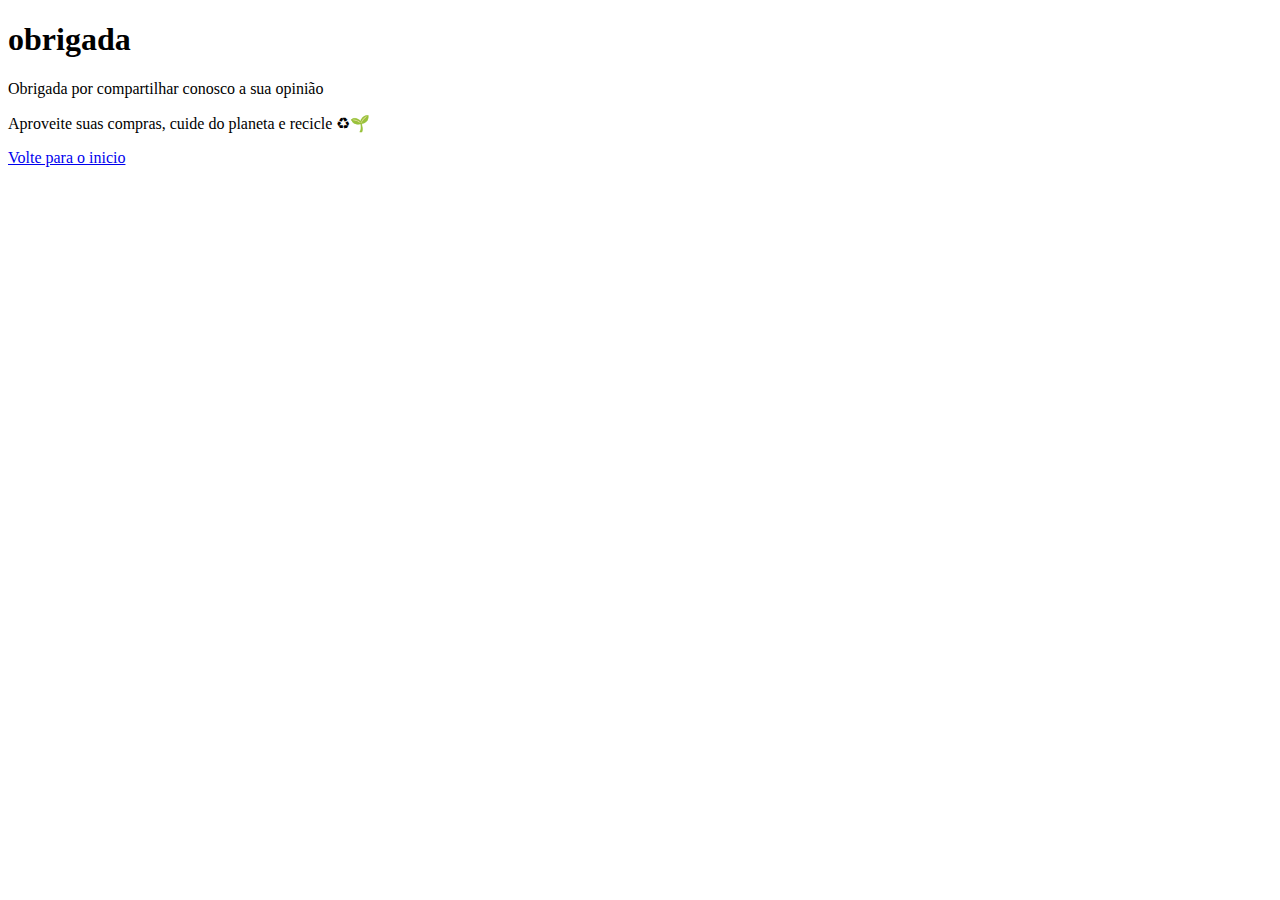
==== Indexx.html @ 65dcf519 "Add files via upload" ====
<!DOCTYPE html>
<html lang="pt-br">
<head>
    <meta charset="UTF-8">
    <meta name="viewport" content="width=device-width, initial-scale=1.0">
    <title>Grata</title>
    <link rel="stylesheet" href="Indexx.html">
</head>
<body>
    <div class="grata">
        <h1>obrigada</h1>
        <p>Obrigada por compartilhar conosco a sua opinião</p>
        <p>Aproveite suas compras, cuide do planeta e recicle ♻🌱</p>
        <a href="index.html" class="bot">Volte para o inicio</a>
    </div>
</body>
</html>
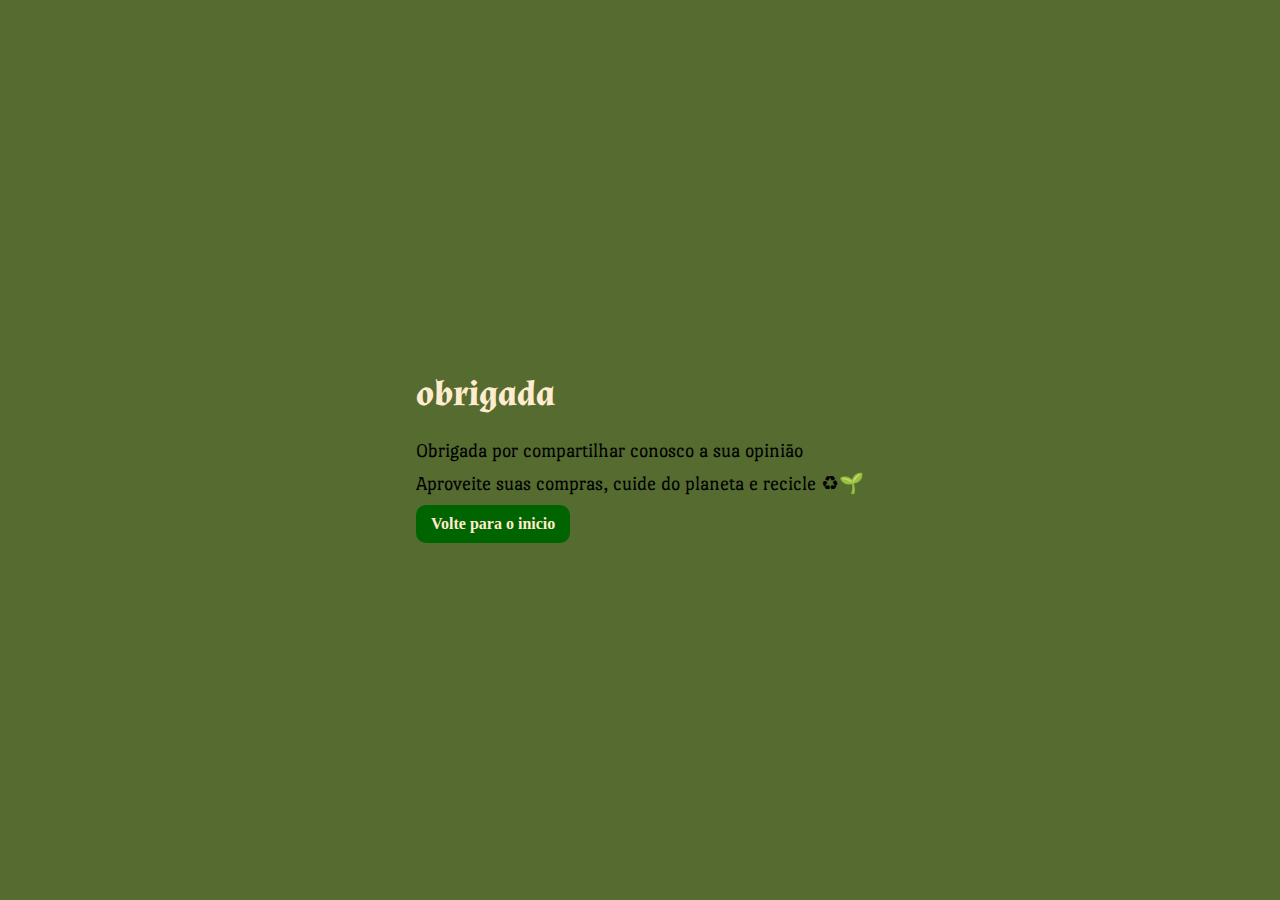
==== commit af1034f7: "Update Indexx.html" ====
--- a/Indexx.html
+++ b/Indexx.html
@@ -4,7 +4,7 @@
     <meta charset="UTF-8">
     <meta name="viewport" content="width=device-width, initial-scale=1.0">
     <title>Grata</title>
-    <link rel="stylesheet" href="Indexx.html">
+    <link rel="stylesheet" href="Indexx.css">
 </head>
 <body>
     <div class="grata">
@@ -14,4 +14,4 @@
         <a href="index.html" class="bot">Volte para o inicio</a>
     </div>
 </body>
-</html>+</html>
--- a/Indexx.css
+++ b/Indexx.css
@@ -0,0 +1,44 @@
+@import url('https://fonts.googleapis.com/css2?family=Almendra:ital,wght@0,400;0,700;1,400;1,700&family=IM+Fell+English:ital@0;1&family=Montserrat:ital,wght@0,100..900;1,100..900&display=swap');
+@import url('https://fonts.googleapis.com/css2?family=Almendra:ital,wght@0,400;0,700;1,400;1,700&family=IM+Fell+English:ital@0;1&family=Montserrat:ital,wght@0,100..900;1,100..900&family=Port+Lligat+Slab&display=swap');
+
+
+body{
+    margin: 0;
+    padding: 0;
+    display: flex;
+    justify-content: center;
+    align-items: center;
+    height: 100vh;
+    background-color: darkolivegreen;
+}
+.grata{
+    text-align: left;
+    margin: 50px;
+    position: relative;
+}
+h1{
+    font-size: 35px;
+    margin-top: 15px;
+    font-family:'Almendra';
+    color: blanchedalmond;
+}
+p{
+    font-size: 20px;
+    margin: 0;
+    margin-bottom: 10px;
+    font-family: 'Port Lligat Slab';
+}
+.bot{
+    text-decoration: none;
+    display: inline-block;
+    padding: 10px 15px;
+    font-size: 16px;
+    font-weight: bold;
+    border-radius: 10px;
+    color: blanchedalmond;
+    background-color: darkgreen;
+}
+.bot:hover{
+    background-color: rgb(1, 65, 1);
+    color: black;
+}